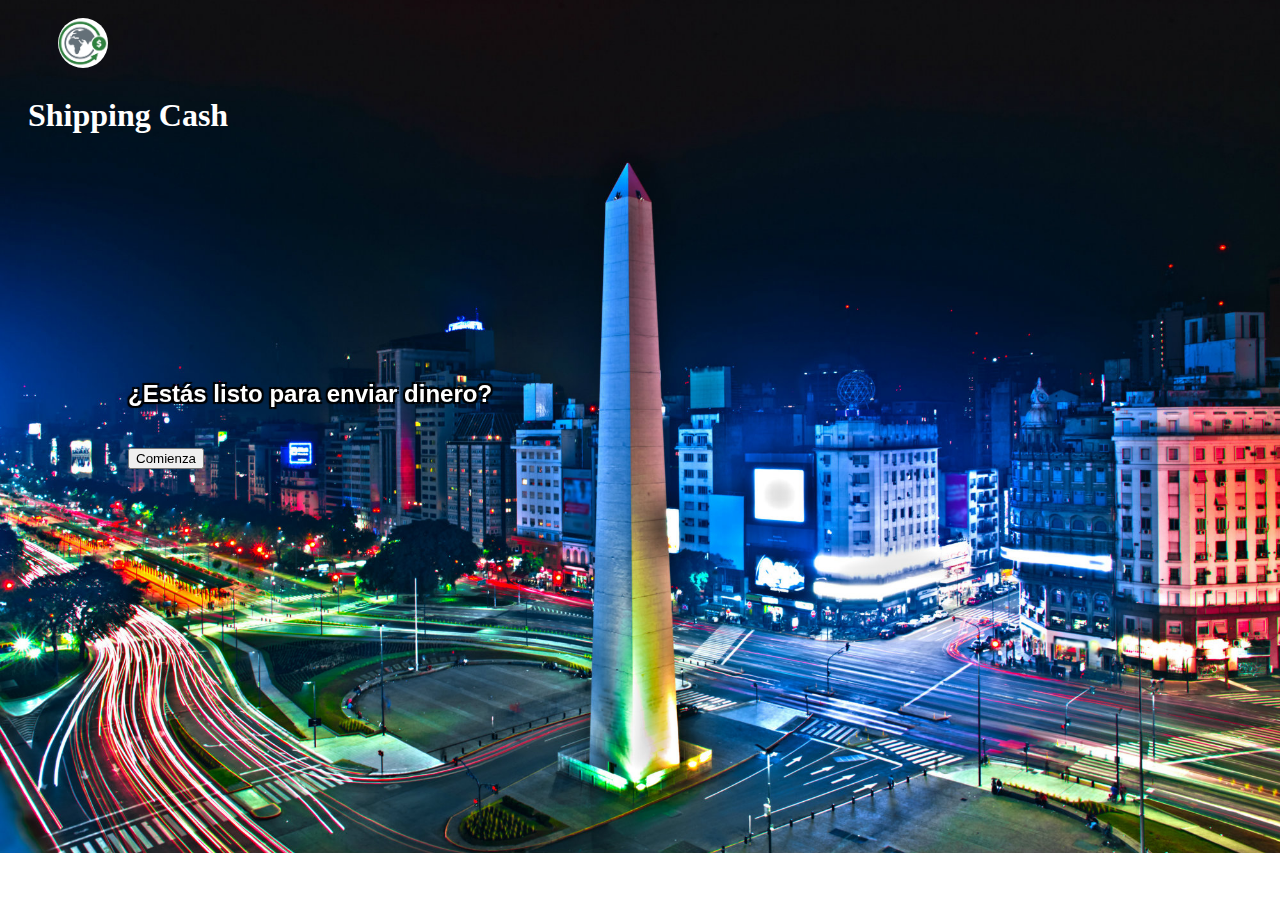
==== docs/index.html @ 82edaf8b "correcion" ====
<!DOCTYPE html>
<html lang="en">

<head>
  <meta charset="UTF-8">
  <meta http-equiv="X-UA-Compatible" content="IE=edge">
  <meta name="viewport" content="width=device-width, initial-scale=1.0">
  <link href="https://cdn.jsdelivr.net/npm/bootstrap@5.0.0-beta2/dist/css/bootstrap.min.css" rel="stylesheet"
    integrity="sha384-BmbxuPwQa2lc/FVzBcNJ7UAyJxM6wuqIj61tLrc4wSX0szH/Ev+nYRRuWlolflfl" crossorigin="anonymous">
  <link rel="stylesheet" type="text/css" href="index.css">
  <title>Shipping Cash</title>
</head>

<body>
  <script src="jquerry.min.js"></script>
  <header>
    <div class="nav">
      <img src="imagenes/logo.png">
      <h1>Shipping Cash</h1>
    </div>
  </header>

  <main>
    <div id="comenzar">
      <h2>
        ¿Estás listo para enviar dinero?
      </h2>
      <button id="btnMostar" class="btn btn-warning btn-lg">Comienza</button>
      
    </div>

    <div class="container">
      <div class="row" id="divGeneral">
        <div class="encabezdo">
          <h2>Calcula tu envio</h2>
        </div>

        <!-- inf persona que envia -->

        <div class="col-md-4">
          <form id="formulario">
            <div class="form">
              <p>Completa la informacion de quien envia</p>
              <div class="col-md-8">
                <label for="nombre"></label>
                <input type="text" class="form-control" id="nombre" placeholder="Nombre" value="" required>
              </div>
              <div class="col-md-8">
                <label for="apellido"></label>
                <input type="text" class="form-control" id="apellido" placeholder="Apellido" value="" required>
              </div>

              <div class="col-md-8">
                <label for="direccion"></label>
                <input type="text" class="form-control" id="direccion" placeholder="Direccion">
              </div>

              <div class="col-md-8">
                <label for="nacionalidad"></label>
                <input type="text" class="form-control" id="nacionalidad" placeholder="Nacionalidad">
              </div>

            </div>
          </form>

        </div>

        <!-- inf persona que recibe -->
        <div class="col-md-4">
          <form id="formulario">
            <div class="form2">
              <p>Completa la informacion de quien recibe</p>
              <div class="col-md-8">
                <label for="nombre"></label>
                <input type="text" class="form-control" id="nombreR" placeholder="Nombre" value="" required>
              </div>
              <div class="col-md-8">
                <label for="apellido"></label>
                <input type="text" class="form-control" id="apellidoR" placeholder="Apellido" value="" required>
              </div>


              <div class="col-md-8">
                <label for="direccion"></label>
                <input type="text" class="form-control" id="direccionR" placeholder="Direccion">
              </div>

              <div class="col-md-8">
                <label for="nacionalidad"></label>
                <input type="text" class="form-control" id="nacionalidadR" placeholder="Nacionalidad">
              </div>
            </div>
          </form>

        </div>

        <!-- selecciona continente -->

        <div class="col-md-4">
          <div>
            <div id="seleccion">
              <p>A que continente vas a enviar?</p>
              <div class="form-check">
                <input class="form-check-input" type="radio" name="flexRadioDefault" id="checkEnvioAL" value="AL">
                <label class="form-check-label" for="checkEnvioAL">
                  <p>América Latina</p>
                </label>
              </div>
              <div class="form-check">
                <input class="form-check-input" type="radio" name="flexRadioDefault" id="checkEnvioNM" value="NM">
                <label class="form-check-label" for="checkEnvioNM">
                  <p>Norte America</p>
                </label>
              </div>
              <div class="form-check">
                <input class="form-check-input" type="radio" name="flexRadioDefault" id="checkEnvioEU" value="EU">
                <label class="form-check-label" for="checkEnvioEU">
                  <p>Europa</p>
                </label>
              </div>
              <!-- ingresa el monto a enviar -->
            </div>
            <div id="divEnvio">
              <div class="col-md-6">
                <label for="monto"></label>
                <input type="number" class="form-control" id="montoEnvio" placeholder=" $ Cuanto quieres enviar">
              </div>
            </div>
            <div class="btnFormulario">
              <button type="button" class="btn btn-warning btn-lg" id="calcular">Calcular</button>

            </div>
          </div>
        </div>

        <div class="resultado">
          <p id="resault"></p>
        </div>

        <div class="col-12">
          <a href="infoenvio.html" class="btn btn-warning btn-lg" role="button" id="enviar">Realiza tu envio</a>
        </div>
      </div>

    </div>

    </div>
  </main>


  <script src="index.js"></script>

  <script src="https://cdn.jsdelivr.net/npm/bootstrap@5.0.0-beta2/dist/js/bootstrap.bundle.min.js"
    integrity="sha384-b5kHyXgcpbZJO/tY9Ul7kGkf1S0CWuKcCD38l8YkeH8z8QjE0GmW1gYU5S9FOnJ0"
    crossorigin="anonymous"></script>

</body>

</html>
---- docs/index.css ----
/* index */

body{

    background: url("imagenes/buenosaires.png")no-repeat right 3%;
    background-size: cover;
    height: 800px;
    background-position-x: 50%;
    
}

@media (min-width: 70px) {
  body {
    height: 800px;

  }  

}
.nav{
    
    margin-bottom: 50px;
    
}

img {
    margin-top: 10px;
    margin-bottom: 10px;
    margin-left: 50px;
    width: 50px;
    height: 50px;
    border-radius: 5rem;
}

p{

  text-shadow: -2px -2px 1px #000, 2px 2px 1px #000, -2px 2px 1px #000, 2px -2px 1px #000;
  color: white;
  font-size: 20px;
  font-family: EuclidWU-Regular, Helvetica ;
  
  
}


h1{
   padding: 10px;
   margin-top: 5px;
   margin-left: 10px;
   color: white;
   
}
h2{
    font-family: EuclidWU-Regular, Helvetica ;
    
    padding-bottom: 20px;
    color: white;
    text-shadow: -2px -2px 1px #000, 2px 2px 1px #000, -2px 2px 1px #000, 2px -2px 1px #000;
}

.encabezdo{
    text-align:center;
    margin-top: 20px;
    color: white;  
}

.row{
    box-shadow: 10px 10px 10px 10px black;
}

.btnFormulario{
    margin-top: 10px;
    padding-bottom: 10px;
}


.resultado{
    text-align: center;
    margin: 50px;
     
}
.col-md-4{
    margin-top: 40px;
}



input[type=number]::-webkit-inner-spin-button, 
input[type=number]::-webkit-outer-spin-button { 
  -webkit-appearance: none; 
  margin: 0px; 
}

input[type=number] { -moz-appearance:textfield; }



/* muestra div */


#comenzar{
    position: fixed;
    top: 40%;
    left: 10%;
    

  
}

/* estilo infoenvio */
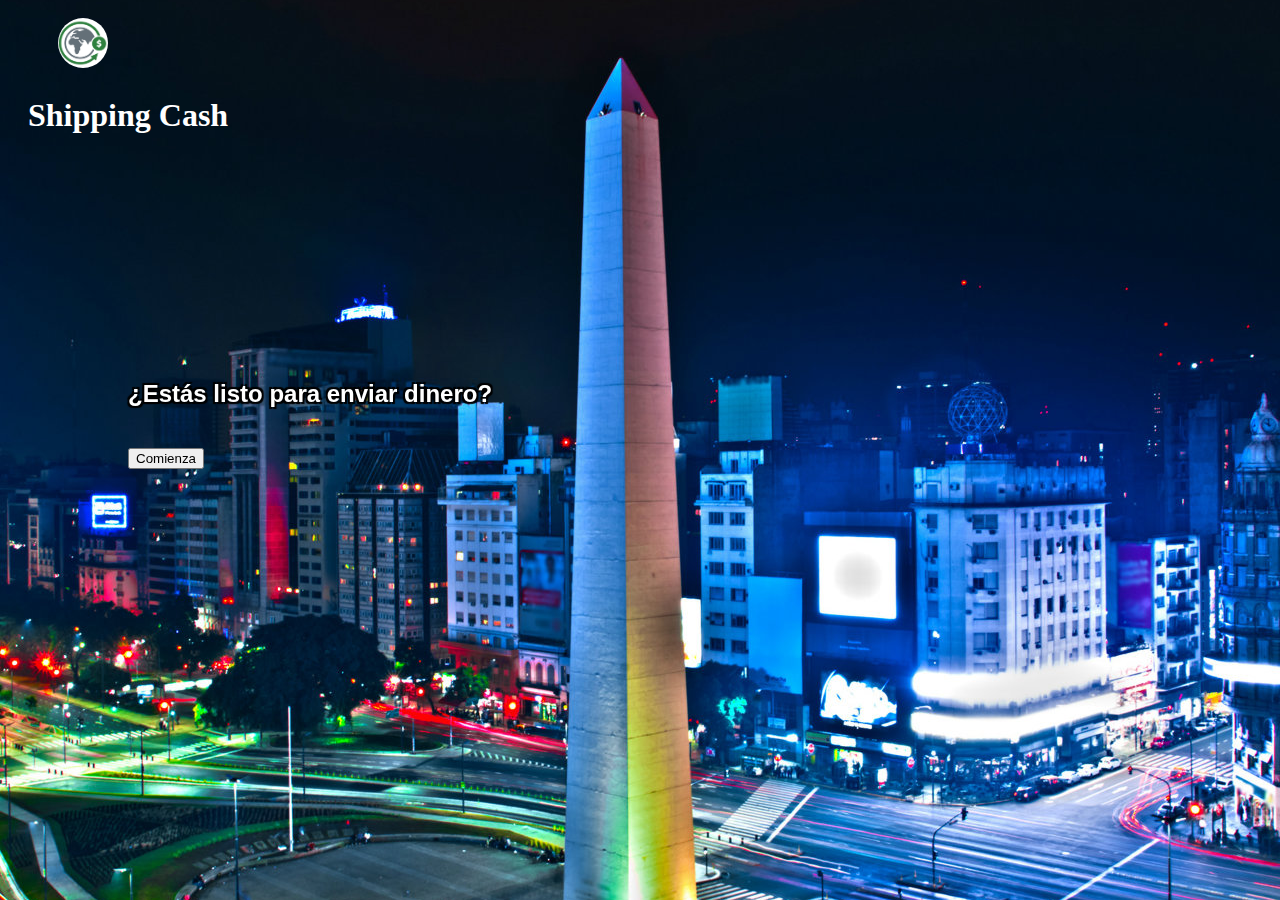
==== commit 4e41f7b6: "3 entrega" ====
--- a/docs/index.html
+++ b/docs/index.html
@@ -29,7 +29,7 @@
       
     </div>
 
-    <div class="container">
+    <div class="container boxGeneral">
       <div class="row" id="divGeneral">
         <div class="encabezdo">
           <h2>Calcula tu envio</h2>
@@ -128,6 +128,10 @@
             </div>
             <div class="btnFormulario">
               <button type="button" class="btn btn-warning btn-lg" id="calcular">Calcular</button>
+              <button type="button" class="btn btn-dark btn-lg" id="cotiza">Cotizacion del dolar</button>
+              <div class="muestraDolar">
+
+              </div>
 
             </div>
           </div>
--- a/docs/index.css
+++ b/docs/index.css
@@ -2,17 +2,19 @@
 
 body{
 
-    background: url("imagenes/buenosaires.png")no-repeat right 3%;
-    background-size: cover;
-    height: 800px;
+    background: url("imagenes/buenosaires.png")no-repeat;
     background-position-x: 50%;
+    background-position-y: 20%;
+    
+    
+    
     
 }
 
-@media (min-width: 70px) {
+@media (min-width: 2000px) {
   body {
-    height: 800px;
-
+ 
+    height: 100%;
   }  
 
 }
@@ -57,6 +59,10 @@
     text-shadow: -2px -2px 1px #000, 2px 2px 1px #000, -2px 2px 1px #000, 2px -2px 1px #000;
 }
 
+.boxGeneral{
+
+    margin-bottom: 200px;
+}
 .encabezdo{
     text-align:center;
     margin-top: 20px;
@@ -92,7 +98,12 @@
 
 input[type=number] { -moz-appearance:textfield; }
 
-
+.muestraDolar{
+    margin-top: 20px;
+     display: grid;
+     grid-template-columns: 1fr 1fr;
+ 
+}
 
 /* muestra div */
 
@@ -102,8 +113,6 @@
     top: 40%;
     left: 10%;
     
-
-  
 }
 
 /* estilo infoenvio */
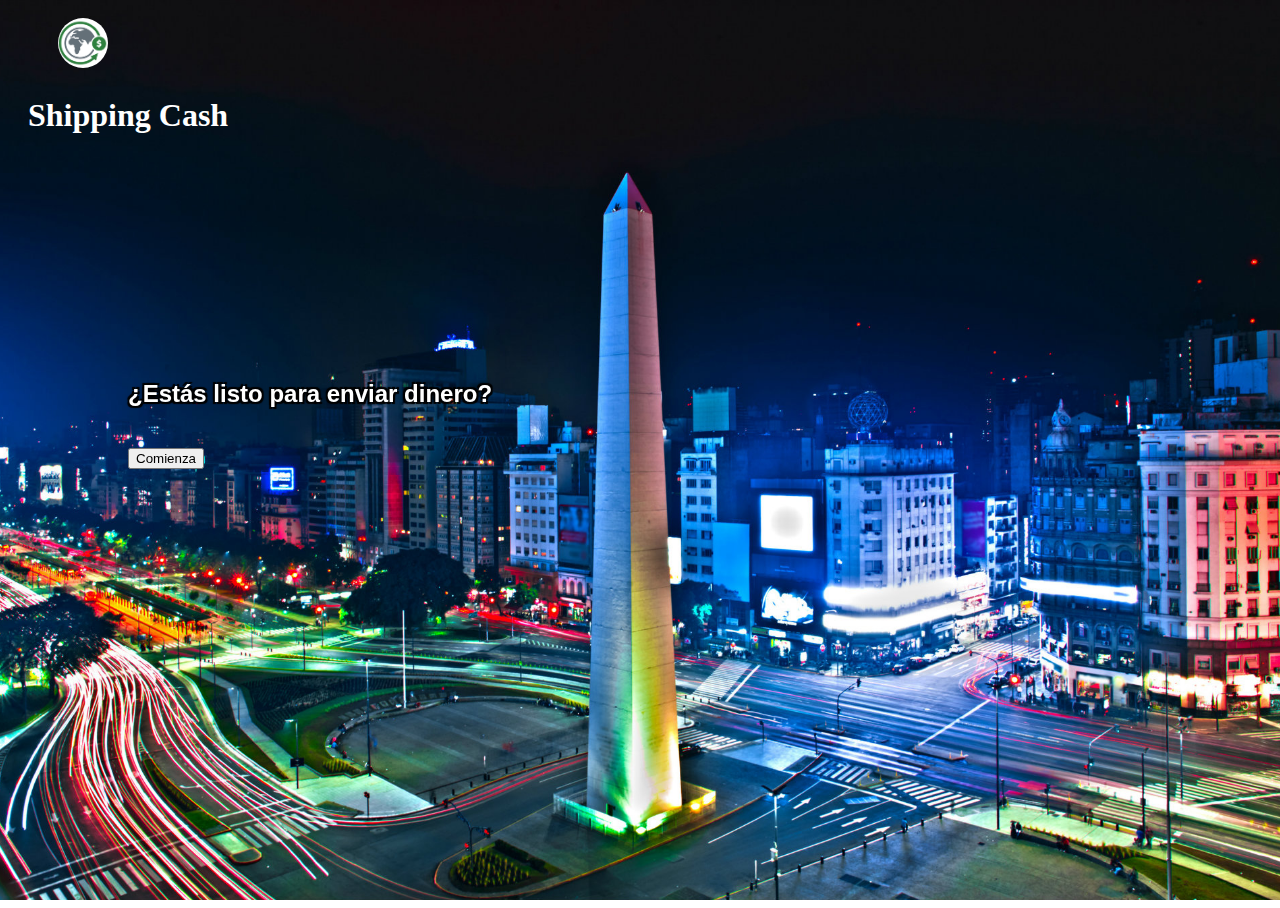
==== commit 04b47065: "ultimo correccio" ====
--- a/docs/index.html
+++ b/docs/index.html
@@ -26,7 +26,7 @@
         ¿Estás listo para enviar dinero?
       </h2>
       <button id="btnMostar" class="btn btn-warning btn-lg">Comienza</button>
-      
+
     </div>
 
     <div class="container boxGeneral">
@@ -57,7 +57,12 @@
 
               <div class="col-md-8">
                 <label for="nacionalidad"></label>
-                <input type="text" class="form-control" id="nacionalidad" placeholder="Nacionalidad">
+                <input type="text" class="form-control" id="nacionalidad" placeholder="País">
+              </div>
+
+              <div class="col-md-8">
+                <label for="celular"></label>
+                <input type="tel" class="form-control" id="celular" placeholder="Celular">
               </div>
 
             </div>
@@ -87,7 +92,12 @@
 
               <div class="col-md-8">
                 <label for="nacionalidad"></label>
-                <input type="text" class="form-control" id="nacionalidadR" placeholder="Nacionalidad">
+                <input type="text" class="form-control" id="nacionalidadR" placeholder="País">
+              </div>
+
+              <div class="col-md-8">
+                <label for="celular"></label>
+                <input type="tel" class="form-control" id="celularR" placeholder="Celular">
               </div>
             </div>
           </form>
@@ -128,27 +138,22 @@
             </div>
             <div class="btnFormulario">
               <button type="button" class="btn btn-warning btn-lg" id="calcular">Calcular</button>
-              <button type="button" class="btn btn-dark btn-lg" id="cotiza">Cotizacion del dolar</button>
-              <div class="muestraDolar">
-
-              </div>
 
             </div>
+
           </div>
         </div>
-
-        <div class="resultado">
+        <div class="container resultado">
           <p id="resault"></p>
         </div>
-
-        <div class="col-12">
+        
+        <div class="col-12 btnEnvia">
           <a href="infoenvio.html" class="btn btn-warning btn-lg" role="button" id="enviar">Realiza tu envio</a>
         </div>
+        </div>
       </div>
+      
 
-    </div>
-
-    </div>
   </main>
 
 
--- a/docs/index.css
+++ b/docs/index.css
@@ -1,19 +1,21 @@
 /* index */
-
+html,body{
+    height:100vh;
+}
 body{
-
+    background-color: rgb(0, 0, 0);
     background: url("imagenes/buenosaires.png")no-repeat;
     background-position-x: 50%;
     background-position-y: 20%;
-    
-    
+    background-attachment: fixed;
+    background-size: cover;
     
     
 }
 
 @media (min-width: 2000px) {
   body {
- 
+    
     height: 100%;
   }  
 
@@ -58,6 +60,16 @@
     color: white;
     text-shadow: -2px -2px 1px #000, 2px 2px 1px #000, -2px 2px 1px #000, 2px -2px 1px #000;
 }
+/* div inicial */
+
+#comenzar{
+    position: fixed;
+    top: 40%;
+    left: 10%;
+    
+}
+
+/* div general */
 
 .boxGeneral{
 
@@ -81,13 +93,16 @@
 
 .resultado{
     text-align: center;
-    margin: 50px;
-     
+    margin: 20px;
 }
 .col-md-4{
     margin-top: 40px;
 }
 
+.btnEnvia{
+    
+    margin-bottom: 20px;
+}
 
 
 input[type=number]::-webkit-inner-spin-button, 
@@ -98,24 +113,28 @@
 
 input[type=number] { -moz-appearance:textfield; }
 
-.muestraDolar{
-    margin-top: 20px;
-     display: grid;
-     grid-template-columns: 1fr 1fr;
- 
-}
-
-/* muestra div */
-
-
-#comenzar{
-    position: fixed;
-    top: 40%;
-    left: 10%;
-    
-}
 
 /* estilo infoenvio */
 
+.muestra{
+    margin: 5%;
+    box-shadow: 10px 10px 10px 10px black;
+}
+.muestraDolar{
+    margin-top: 20px;
+    margin-left: 50px;
+    display: grid;
+    grid-template-columns: 1fr 1fr;
+ 
+}
+.tablaResult{
+  text-align: center;
+ 
+}
+.tabla{
+   
+    justify-content: center;
+    text-align: center;
+   
+}
 
-
